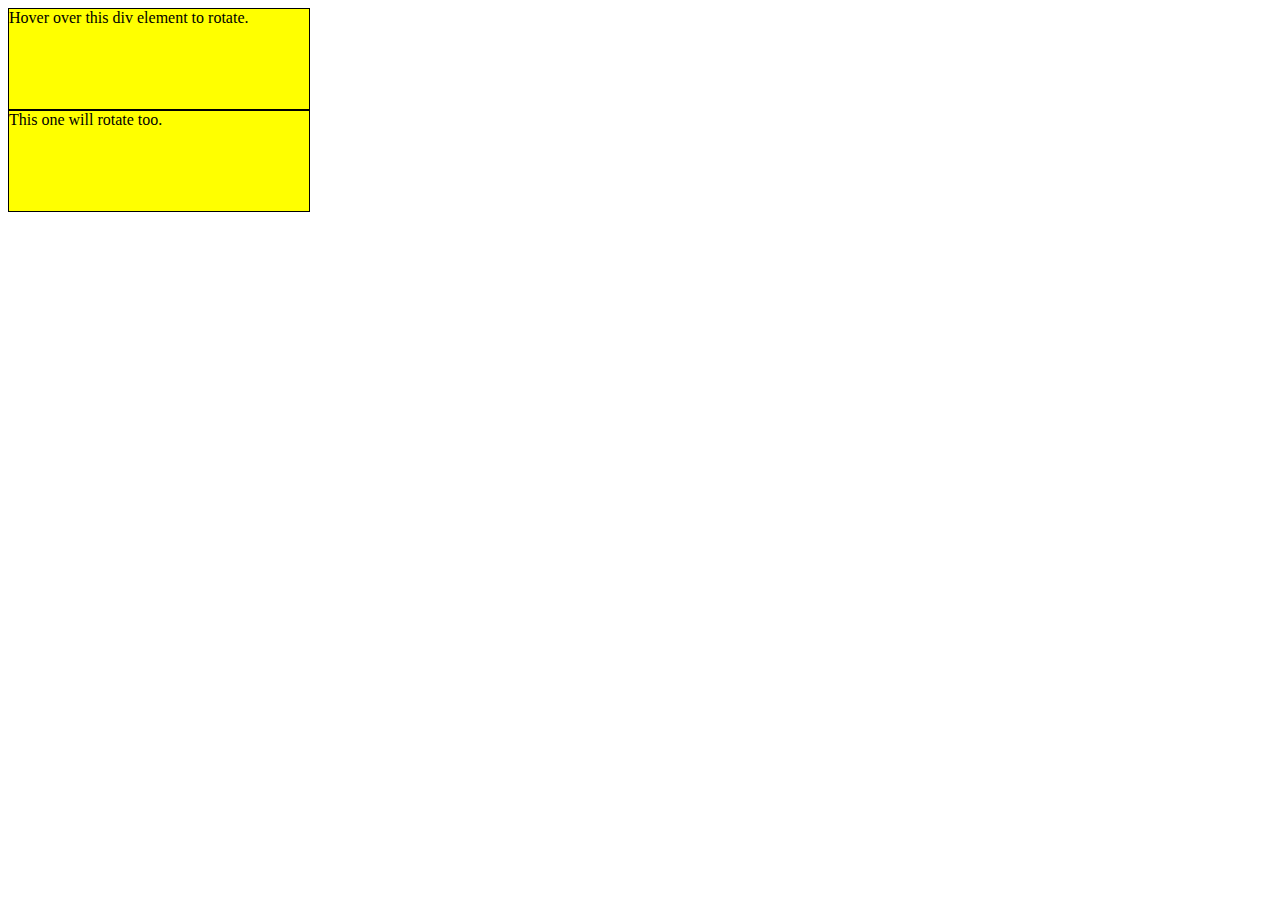
==== Assignment9/index.html @ c941df8f "Assignment9" ====
<!DOCTYPE html>
<html>
<head>
<style>
div {
    width: 300px;
    height: 100px;
    background-color: yellow;
    border: 1px solid black;
}

div:hover {
    -ms-transform: rotate(175deg); /* IE 9 */
    -webkit-transform: rotate(175deg); /* Safari */
    transform: rotate(175deg); /* Standard syntax */
}
</style>
</head>
<body>

<div>
Hover over this div element to rotate.
</div>

<div>
This one will rotate too.
</div>

</body>
</html>
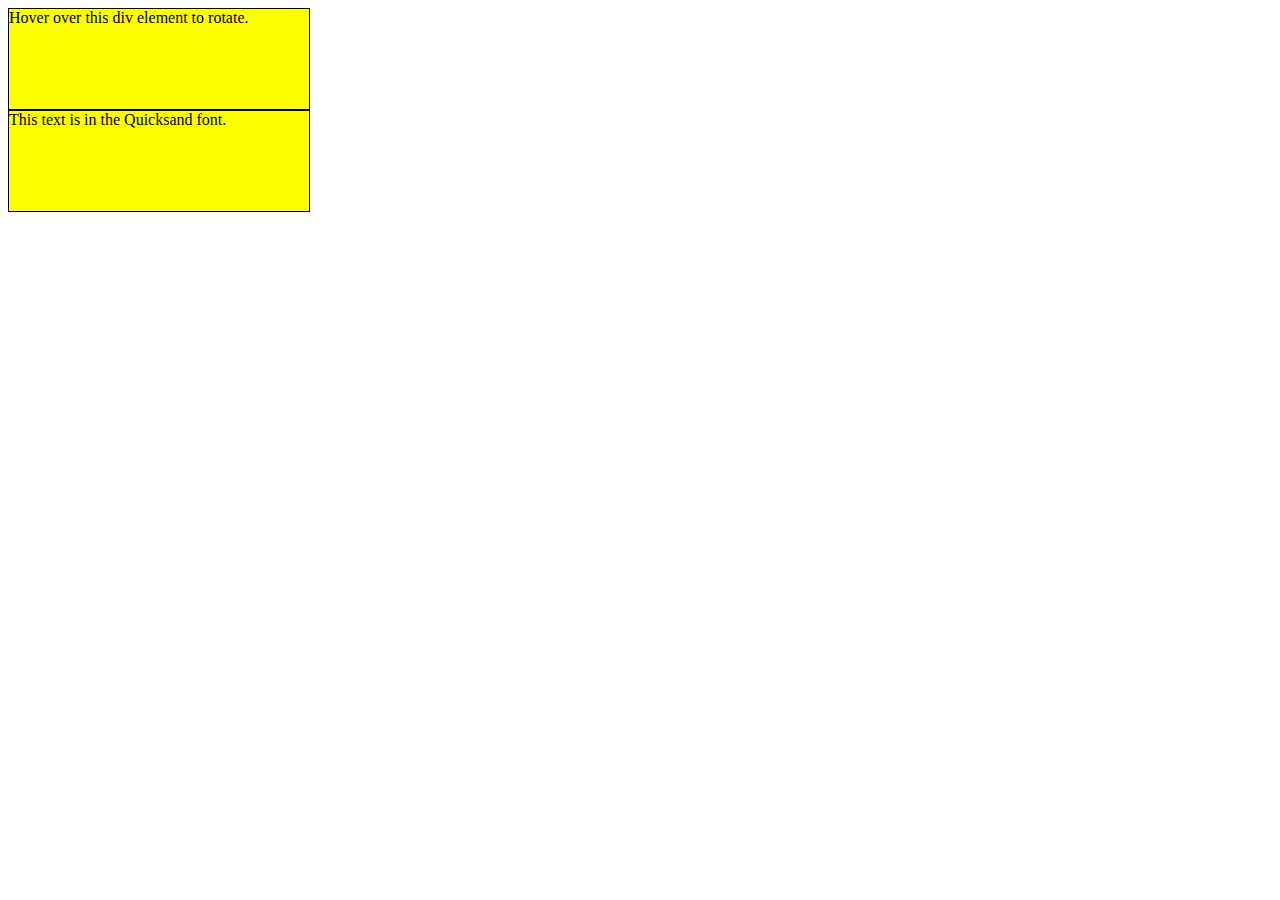
==== commit 67da2287: "Assignment9-" ====
--- a/Assignment9/index.html
+++ b/Assignment9/index.html
@@ -2,6 +2,15 @@
 <html>
 <head>
 <style>
+@font-face {
+    font-family: myFirstFont;
+    src: url(quicksand-regular.otf);
+}
+
+div {
+    font-family: myFirstFont;
+}
+
 div {
     width: 300px;
     height: 100px;
@@ -23,7 +32,7 @@
 </div>
 
 <div>
-This one will rotate too.
+This text is in the Quicksand font.
 </div>
 
 </body>
